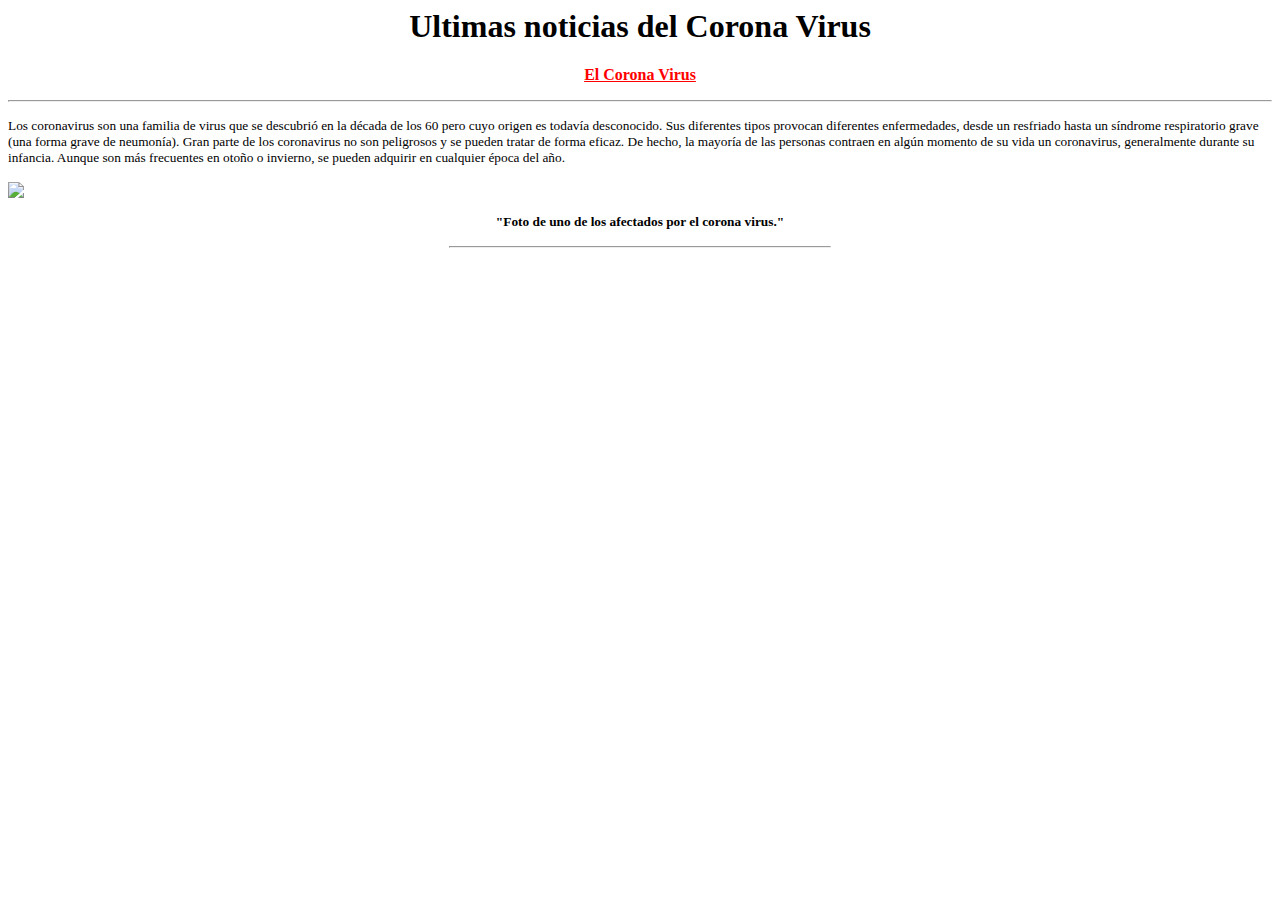
==== index.html @ 9b3b581d "Prueba" ====
<html>
<head>
<h1 align="center">Ultimas noticias del Corona Virus</h1>
</head>
<body>
<p style="color: #ff0000;" align="center"><u><strong>El Corona Virus</strong></u></p>
<hr/>
<p><sub>Los coronavirus son una familia de virus que se descubrió en la década de los 60 pero cuyo origen es todavía desconocido. Sus diferentes tipos provocan diferentes enfermedades, desde un resfriado hasta un síndrome respiratorio grave (una forma grave de neumonía).
Gran parte de los coronavirus no son peligrosos y se pueden tratar de forma eficaz. De hecho, la mayoría de las personas contraen en algún momento de su vida un coronavirus, generalmente durante su infancia. Aunque son más frecuentes en otoño o invierno, se pueden adquirir en cualquier época del año.</sub></p>
<p><img src="https://t1.ea.ltmcdn.com/es/images/7/6/4/razas_de_perros_chinos_23467_600.jpg" /></p>
<p align="center"><small><strong>"Foto de uno de los afectados por el corona virus."</strong></small></p>
<hr width="30%"/>
</body>
</html>
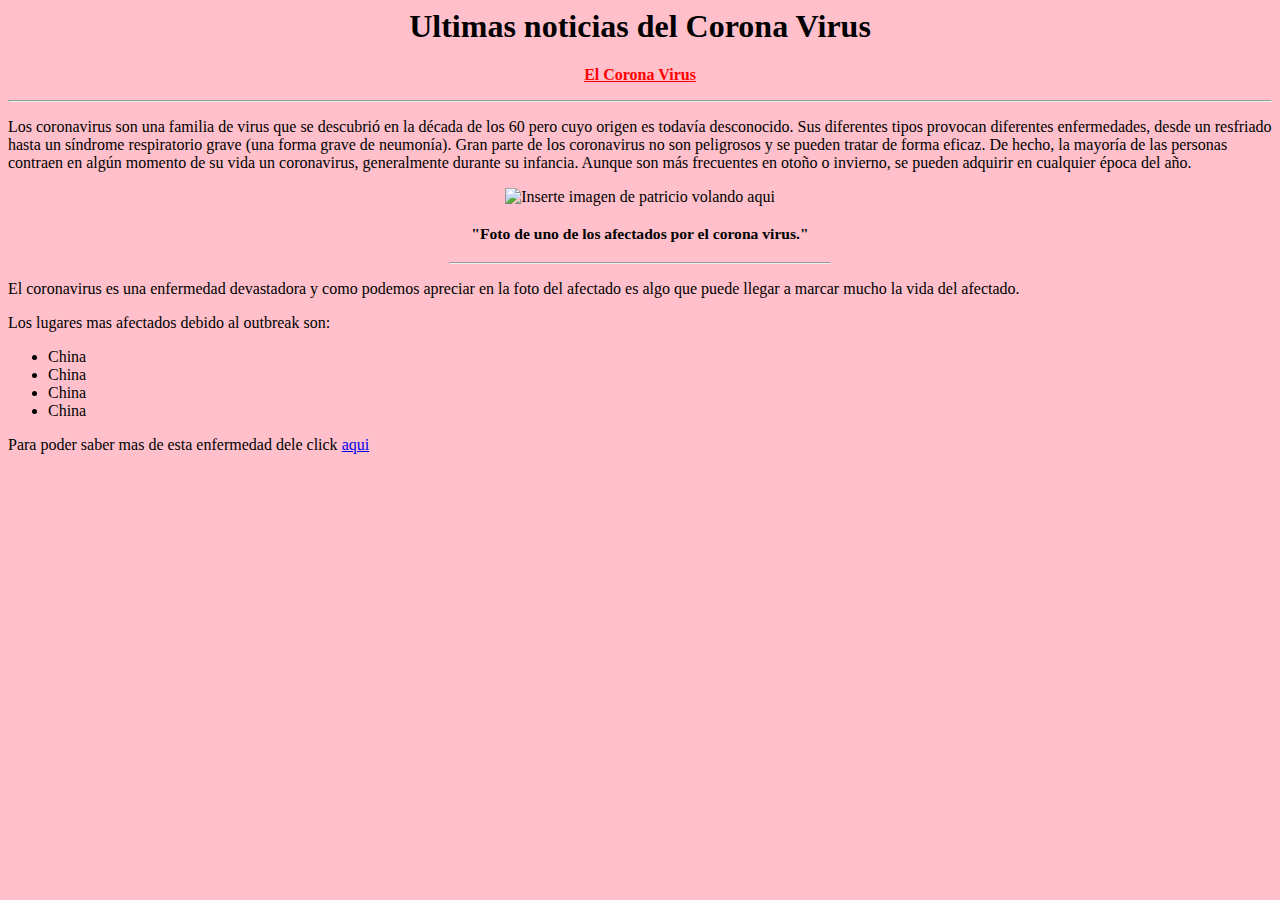
==== commit a46773af: "Lienzo Final" ====
--- a/index.html
+++ b/index.html
@@ -1,14 +1,24 @@
 <html>
 <head>
-<h1 align="center">Ultimas noticias del Corona Virus</h1>
+<h1 align="center" FONT FACE="verdana">Ultimas noticias del Corona Virus</h1>
 </head>
-<body>
+<title >Virus raro</title>
+<body style="background-color:pink;">
 <p style="color: #ff0000;" align="center"><u><strong>El Corona Virus</strong></u></p>
 <hr/>
-<p><sub>Los coronavirus son una familia de virus que se descubrió en la década de los 60 pero cuyo origen es todavía desconocido. Sus diferentes tipos provocan diferentes enfermedades, desde un resfriado hasta un síndrome respiratorio grave (una forma grave de neumonía).
-Gran parte de los coronavirus no son peligrosos y se pueden tratar de forma eficaz. De hecho, la mayoría de las personas contraen en algún momento de su vida un coronavirus, generalmente durante su infancia. Aunque son más frecuentes en otoño o invierno, se pueden adquirir en cualquier época del año.</sub></p>
-<p><img src="https://t1.ea.ltmcdn.com/es/images/7/6/4/razas_de_perros_chinos_23467_600.jpg" /></p>
-<p align="center"><small><strong>"Foto de uno de los afectados por el corona virus."</strong></small></p>
-<hr width="30%"/>
+<p FONT FACE="verdana">Los coronavirus son una familia de virus que se descubrió en la década de los 60 pero cuyo origen es todavía desconocido. Sus diferentes tipos provocan diferentes enfermedades, desde un resfriado hasta un síndrome respiratorio grave (una forma grave de neumonía).
+Gran parte de los coronavirus no son peligrosos y se pueden tratar de forma eficaz. De hecho, la mayoría de las personas contraen en algún momento de su vida un coronavirus, generalmente durante su infancia. Aunque son más frecuentes en otoño o invierno, se pueden adquirir en cualquier época del año.</p>
+<p align="center"><img src="http://2.bp.blogspot.com/-CXC_x_zPRRQ/UeVsXsP5N9I/AAAAAAAAAX8/l0uscRMtEiI/s1600/tumblr_mpyqc6bRIq1syf6uco1_500.gif" alt="Inserte imagen de patricio volando aqui"/></p>
+<h3 align="center" FONT FACE="verdana"><small><strong><b>"Foto de uno de los afectados por el corona virus."</b></strong></small></h3>
+<hr width="30%">
+<p FONT FACE="verdana">El coronavirus es una enfermedad devastadora y como podemos apreciar en la foto del afectado es algo que puede llegar a marcar mucho la vida del afectado.</p>
+<p FONT FACE="verdana"> Los lugares mas afectados debido al outbreak son:</p>
+<ul>
+<li>China</li>
+<li>China</li>
+<li>China</li>
+<li>China</li>
+</ul>
+<p FONT FACE="verdana"> Para poder saber mas de esta enfermedad dele click <a href="https://www.eltiempo.com/salud/que-es-el-2019-ncov-o-coronavirus-que-tiene-en-jaque-a-china-455438" target="_blank"> aqui</a></p>
 </body>
 </html>
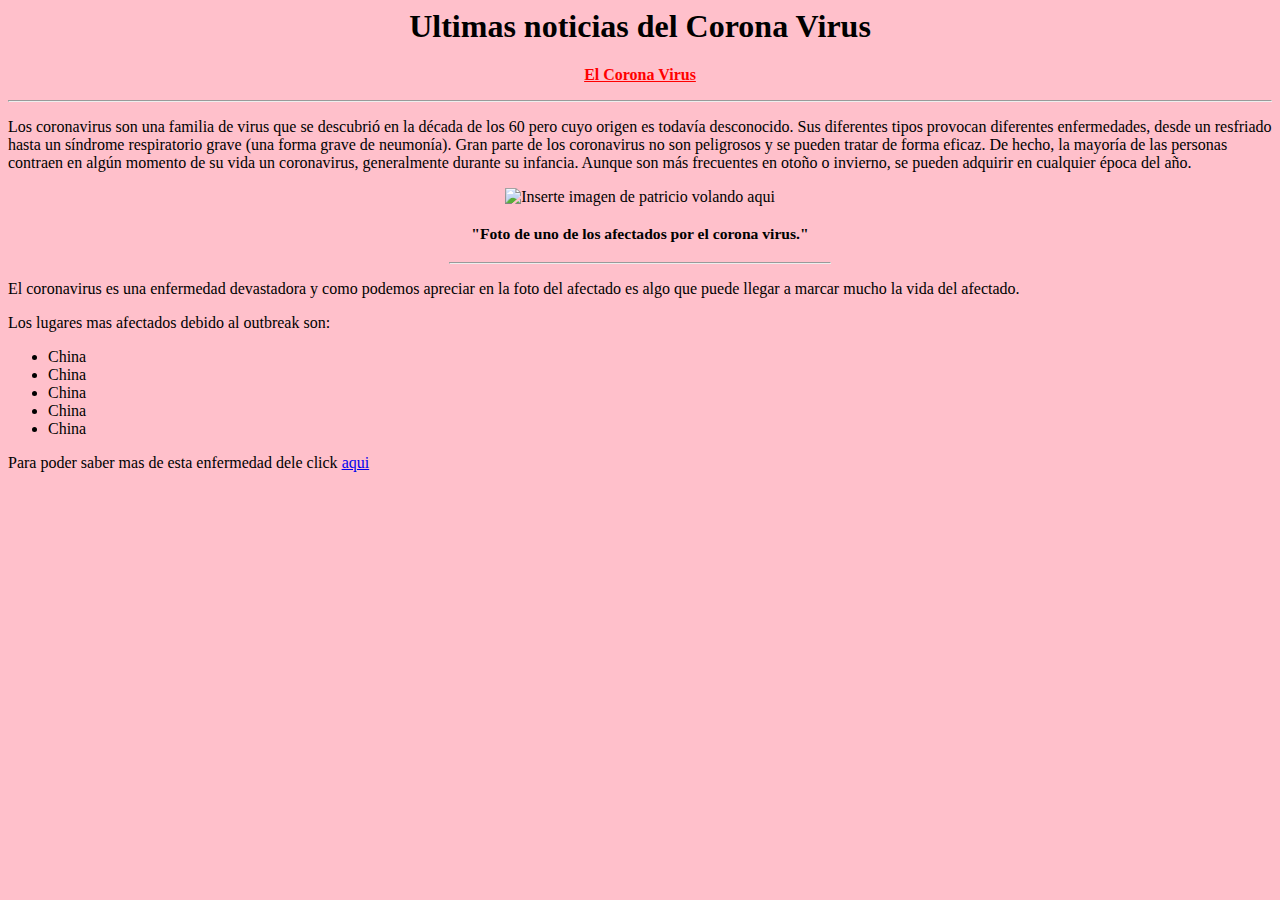
==== commit 07d93038: "Lienzo Final" ====
--- a/index.html
+++ b/index.html
@@ -18,6 +18,7 @@
 <li>China</li>
 <li>China</li>
 <li>China</li>
+<li>China</li>
 </ul>
 <p FONT FACE="verdana"> Para poder saber mas de esta enfermedad dele click <a href="https://www.eltiempo.com/salud/que-es-el-2019-ncov-o-coronavirus-que-tiene-en-jaque-a-china-455438" target="_blank"> aqui</a></p>
 </body>
